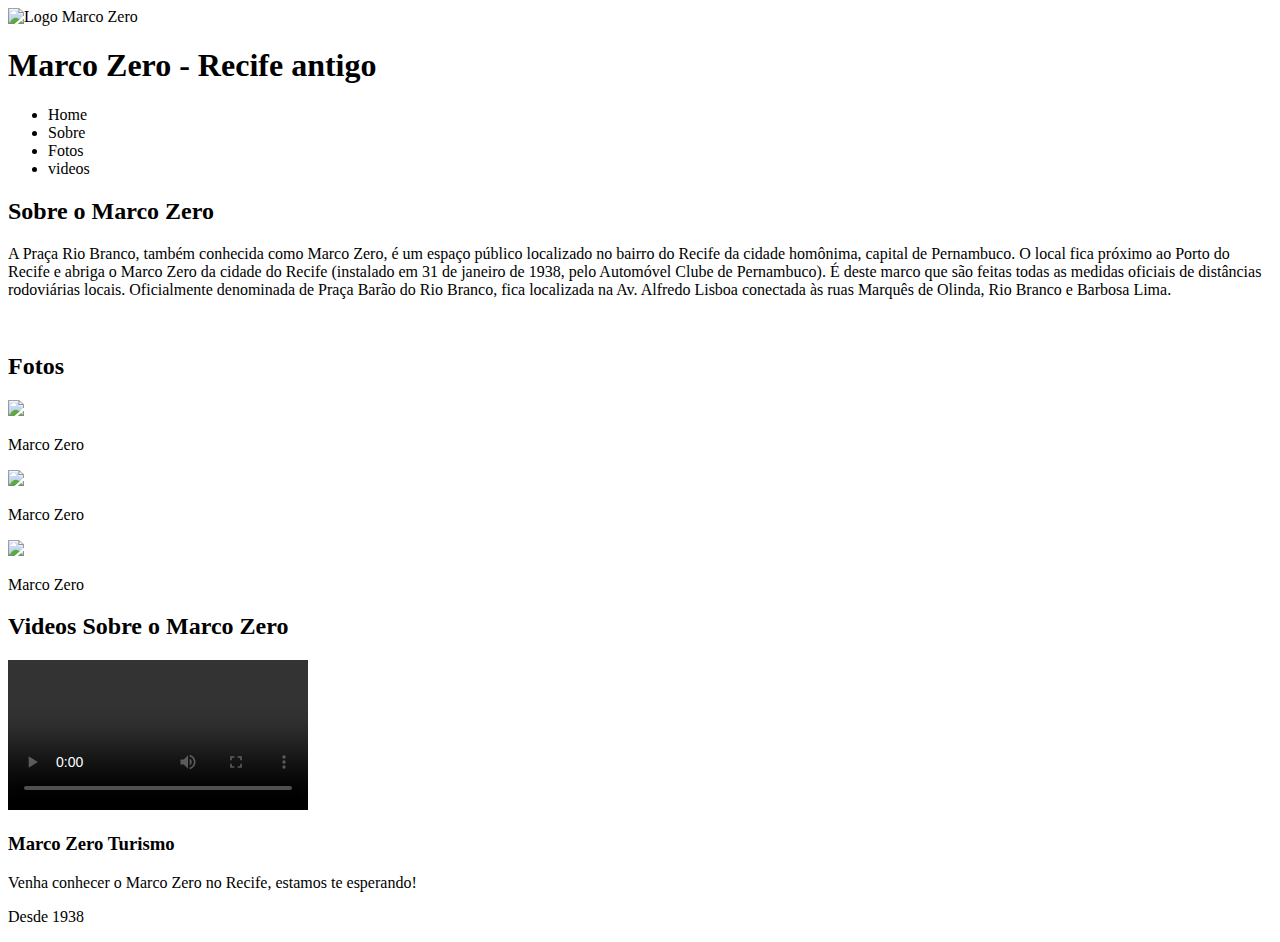
==== index.html @ e81e9b7c "Criação Projeto Marco Zero Recife" ====
<!DOCTYPE html>
<html lang="pt-br">
<head>
    <meta charset="UTF-8">
    <meta http-equiv="X-UA-Compatible" content="IE=edge">
    <meta name="viewport" content="width=device-width, initial-scale=1.0">
    <title>Marco Zero - Recife Antigo</title>
    
</head>
<body>
    <header>
        <img src="./img/logo.png" alt="Logo Marco Zero">
        <h1>Marco Zero - Recife antigo</h1>
        
        <nav>
            <Ul>
                <li>Home</li>
                <li>Sobre</li>
                <li>Fotos</li>
                <li>videos</li>
            </Ul>
        </nav>
    </header>
    <main>
        <div>
            <h2>Sobre o Marco Zero</h2>
            <p>A Praça Rio Branco, também conhecida como Marco Zero, é um espaço público localizado no bairro do Recife da cidade homônima, capital de Pernambuco. 
               O local fica próximo ao Porto do Recife e abriga o Marco Zero da cidade do Recife (instalado em 31 de janeiro de 1938, pelo Automóvel Clube de Pernambuco). É deste marco que são feitas todas as medidas oficiais de distâncias rodoviárias locais. Oficialmente denominada de Praça Barão do Rio Branco, fica localizada na Av. Alfredo Lisboa conectada às ruas Marquês de Olinda, Rio Branco e Barbosa Lima.</p>
        </div>
        <img>
            <h2>Fotos</h2>
            <img src="./img/marcozero1.png">
            <p>Marco Zero</p>
            <img src="./img/marcozero2.png">
            <p>Marco Zero</p>
            <img src="./img/marcozero3.png">
            <p>Marco Zero</p>
        </div>
        <div>
            <h2>Videos Sobre o Marco Zero</h2>
            <video controls width="300">
                <source="https://www.youtube.com/watch?v=dFd4ZqFde_4&pp=ygURbWFyY28gemVybyByZWNpZmU%3D" title="Youtube Video Player">
        </div>

    </main>
    <footer>
        <h3>Marco Zero Turismo</h3>
        <p>Venha conhecer o Marco Zero no Recife, estamos te esperando!</p>
        <p>Desde 1938</p>
    </footer>
</body>
</html>
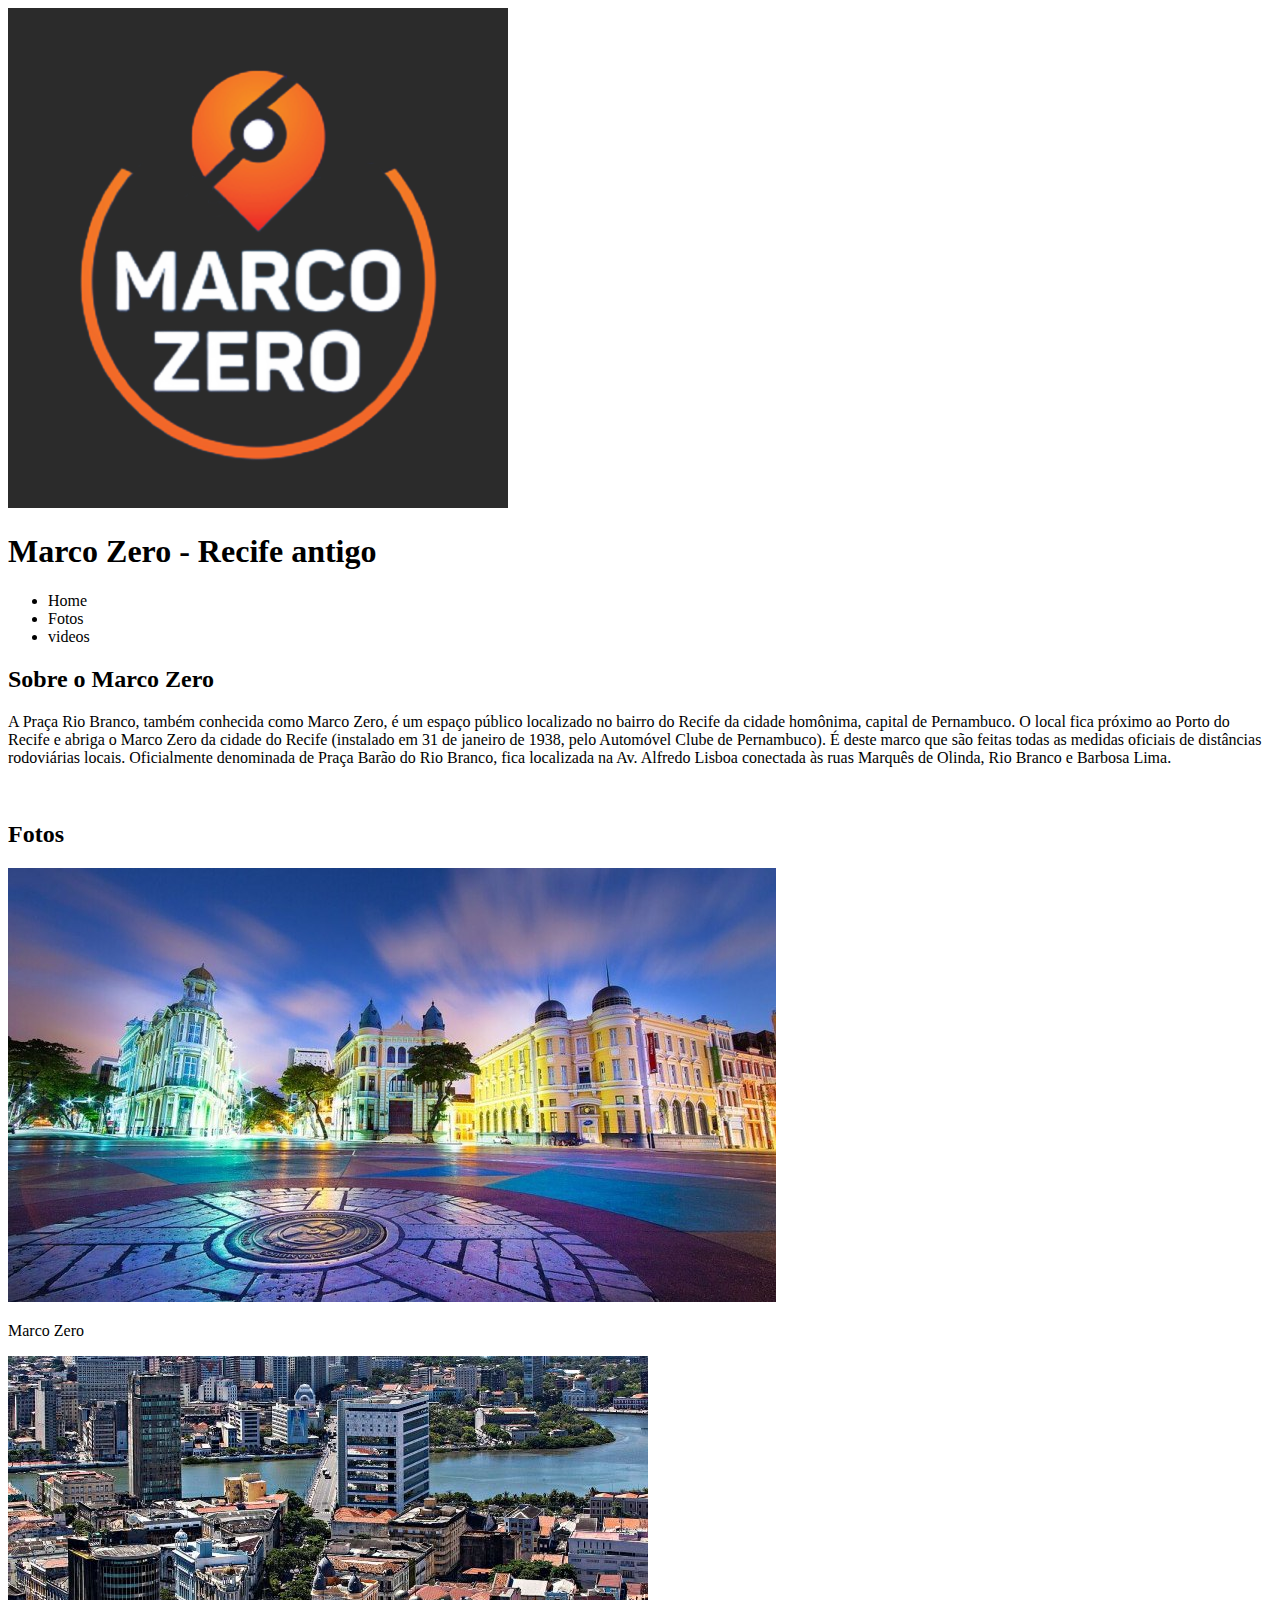
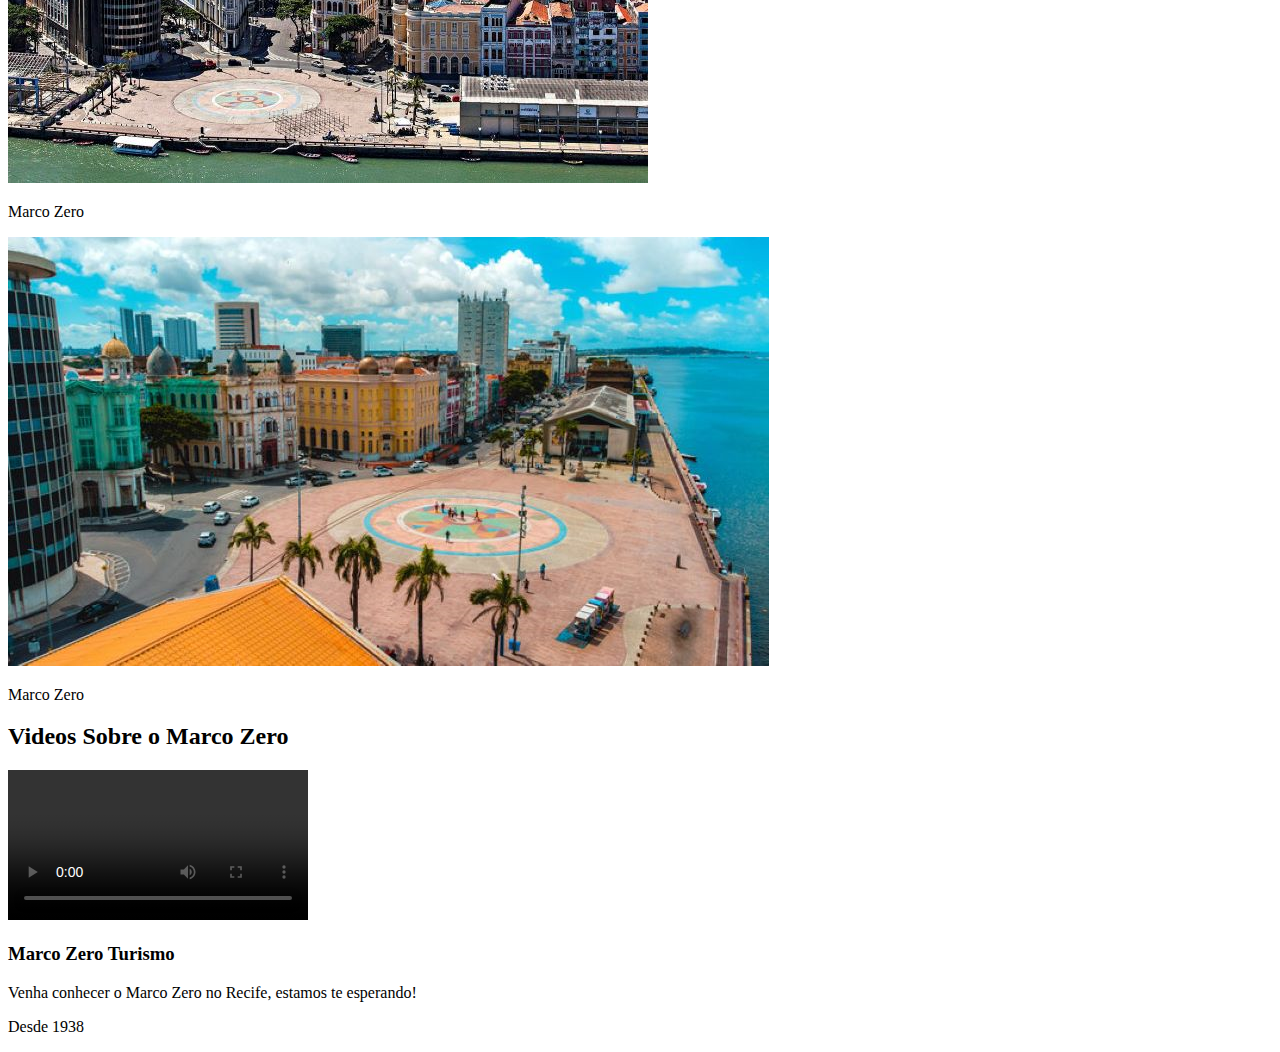
==== commit 30a1a3a6: "organização do projeto" ====
--- a/index.html
+++ b/index.html
@@ -15,7 +15,6 @@
         <nav>
             <Ul>
                 <li>Home</li>
-                <li>Sobre</li>
                 <li>Fotos</li>
                 <li>videos</li>
             </Ul>
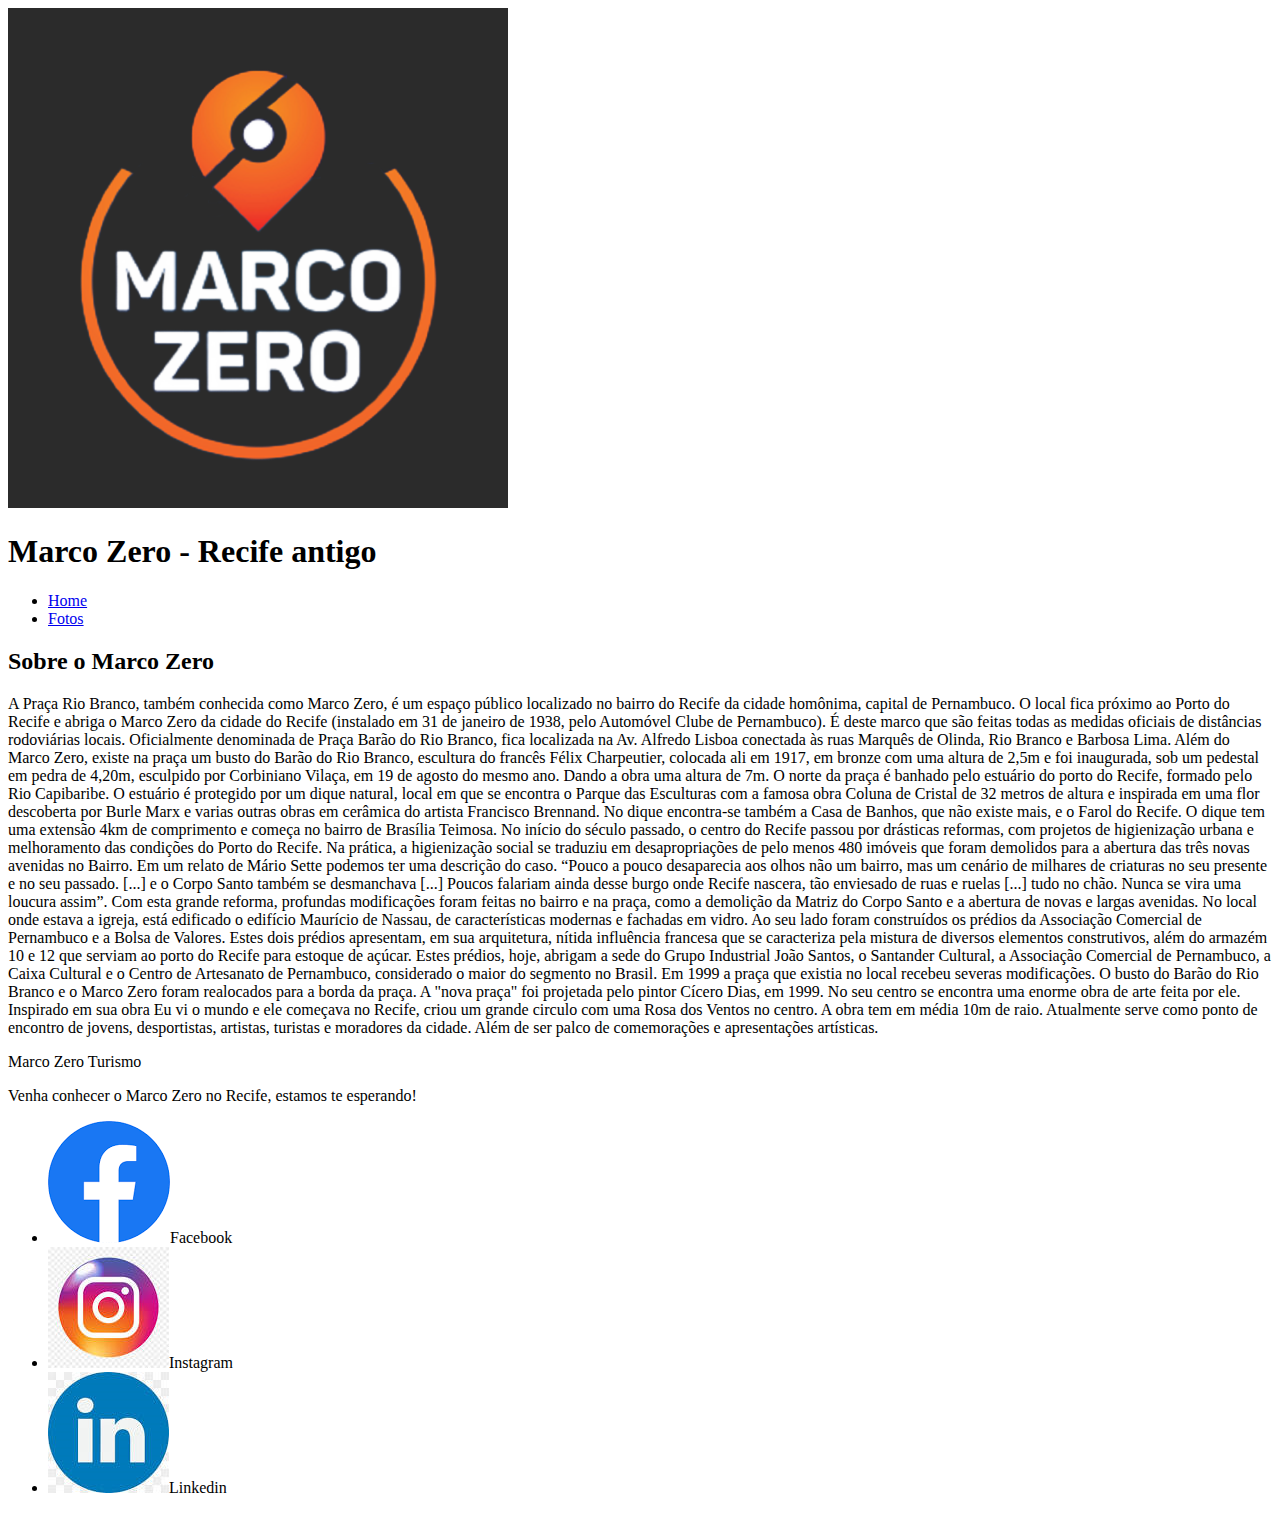
==== commit 6333bc9d: "adicao da pagina de imagens" ====
--- a/index.html
+++ b/index.html
@@ -5,47 +5,51 @@
     <meta http-equiv="X-UA-Compatible" content="IE=edge">
     <meta name="viewport" content="width=device-width, initial-scale=1.0">
     <title>Marco Zero - Recife Antigo</title>
-    
+    <link rel="stylesheet" href="./fotos.html">  
 </head>
 <body>
     <header>
-        <img src="./img/logo.png" alt="Logo Marco Zero">
+        <img src="./img/logos/logo.png" alt="Logo Marco Zero">
         <h1>Marco Zero - Recife antigo</h1>
         
         <nav>
             <Ul>
-                <li>Home</li>
-                <li>Fotos</li>
-                <li>videos</li>
+                <li><a href="./index.html">Home</a></li>
+                <li><a href="./fotos.html">Fotos</a></li>
             </Ul>
         </nav>
     </header>
     <main>
         <div>
             <h2>Sobre o Marco Zero</h2>
-            <p>A Praça Rio Branco, também conhecida como Marco Zero, é um espaço público localizado no bairro do Recife da cidade homônima, capital de Pernambuco. 
-               O local fica próximo ao Porto do Recife e abriga o Marco Zero da cidade do Recife (instalado em 31 de janeiro de 1938, pelo Automóvel Clube de Pernambuco). É deste marco que são feitas todas as medidas oficiais de distâncias rodoviárias locais. Oficialmente denominada de Praça Barão do Rio Branco, fica localizada na Av. Alfredo Lisboa conectada às ruas Marquês de Olinda, Rio Branco e Barbosa Lima.</p>
+            <p> A Praça Rio Branco, também conhecida como Marco Zero, é um espaço público localizado no bairro do Recife da cidade homônima, capital de Pernambuco.
+
+                O local fica próximo ao Porto do Recife e abriga o Marco Zero da cidade do Recife (instalado em 31 de janeiro de 1938, pelo Automóvel Clube de Pernambuco). É deste marco que são feitas todas as medidas oficiais de distâncias rodoviárias locais. Oficialmente denominada de Praça Barão do Rio Branco, fica localizada na Av. Alfredo Lisboa conectada às ruas Marquês de Olinda, Rio Branco e Barbosa Lima.
+                
+                Além do Marco Zero, existe na praça um busto do Barão do Rio Branco, escultura do francês Félix Charpeutier, colocada ali em 1917, em bronze com uma altura de 2,5m e foi inaugurada, sob um pedestal em pedra de 4,20m, esculpido por Corbiniano Vilaça, em 19 de agosto do mesmo ano. Dando a obra uma altura de 7m.
+                
+                O norte da praça é banhado pelo estuário do porto do Recife, formado pelo Rio Capibaribe. O estuário é protegido por um dique natural, local em que se encontra o Parque das Esculturas com a famosa obra Coluna de Cristal de 32 metros de altura e inspirada em uma flor descoberta por Burle Marx e varias outras obras em cerâmica do artista Francisco Brennand. No dique encontra-se também a Casa de Banhos, que não existe mais, e o Farol do Recife. O dique tem uma extensão 4km de comprimento e começa no bairro de Brasília Teimosa.
+                
+                No início do século passado, o centro do Recife passou por drásticas reformas, com projetos de higienização urbana e melhoramento das condições do Porto do Recife. Na prática, a higienização social se traduziu em desapropriações de pelo menos 480 imóveis que foram demolidos para a abertura das três novas avenidas no Bairro. Em um relato de Mário Sette podemos ter uma descrição do caso.
+                
+                “Pouco a pouco desaparecia aos olhos não um bairro, mas um cenário de milhares de criaturas no seu presente e no seu passado. [...] e o Corpo Santo também se desmanchava [...] Poucos falariam ainda desse burgo onde Recife nascera, tão enviesado de ruas e ruelas [...] tudo no chão. Nunca se vira uma loucura assim”.
+                
+                Com esta grande reforma, profundas modificações foram feitas no bairro e na praça, como a demolição da Matriz do Corpo Santo e a abertura de novas e largas avenidas. No local onde estava a igreja, está edificado o edifício Maurício de Nassau, de características modernas e fachadas em vidro. Ao seu lado foram construídos os prédios da Associação Comercial de Pernambuco e a Bolsa de Valores. Estes dois prédios apresentam, em sua arquitetura, nítida influência francesa que se caracteriza pela mistura de diversos elementos construtivos, além do armazém 10 e 12 que serviam ao porto do Recife para estoque de açúcar. Estes prédios, hoje, abrigam a sede do Grupo Industrial João Santos, o Santander Cultural, a Associação Comercial de Pernambuco, a Caixa Cultural e o Centro de Artesanato de Pernambuco, considerado o maior do segmento no Brasil.
+                
+                Em 1999 a praça que existia no local recebeu severas modificações. O busto do Barão do Rio Branco e o Marco Zero foram realocados para a borda da praça. A "nova praça" foi projetada pelo pintor Cícero Dias, em 1999. No seu centro se encontra uma enorme obra de arte feita por ele. Inspirado em sua obra Eu vi o mundo e ele começava no Recife, criou um grande circulo com uma Rosa dos Ventos no centro. A obra tem em média 10m de raio.
+                
+                Atualmente serve como ponto de encontro de jovens, desportistas, artistas, turistas e moradores da cidade. Além de ser palco de comemorações e apresentações artísticas.</p>    
         </div>
-        <img>
-            <h2>Fotos</h2>
-            <img src="./img/marcozero1.png">
-            <p>Marco Zero</p>
-            <img src="./img/marcozero2.png">
-            <p>Marco Zero</p>
-            <img src="./img/marcozero3.png">
-            <p>Marco Zero</p>
-        </div>
-        <div>
-            <h2>Videos Sobre o Marco Zero</h2>
-            <video controls width="300">
-                <source="https://www.youtube.com/watch?v=dFd4ZqFde_4&pp=ygURbWFyY28gemVybyByZWNpZmU%3D" title="Youtube Video Player">
-        </div>
-
+        
     </main>
     <footer>
-        <h3>Marco Zero Turismo</h3>
+        <span>Marco Zero Turismo</span>
         <p>Venha conhecer o Marco Zero no Recife, estamos te esperando!</p>
-        <p>Desde 1938</p>
+        <ul>
+            <li><img src="./img/logos/facebook-logo.png">Facebook</li>
+            <li><img src="./img/logos/insta-logo.png">Instagram</li>
+            <li><img src="./img/logos/linkedin-logo.png">Linkedin</li>
+        </ul>
     </footer>
 </body>
 </html>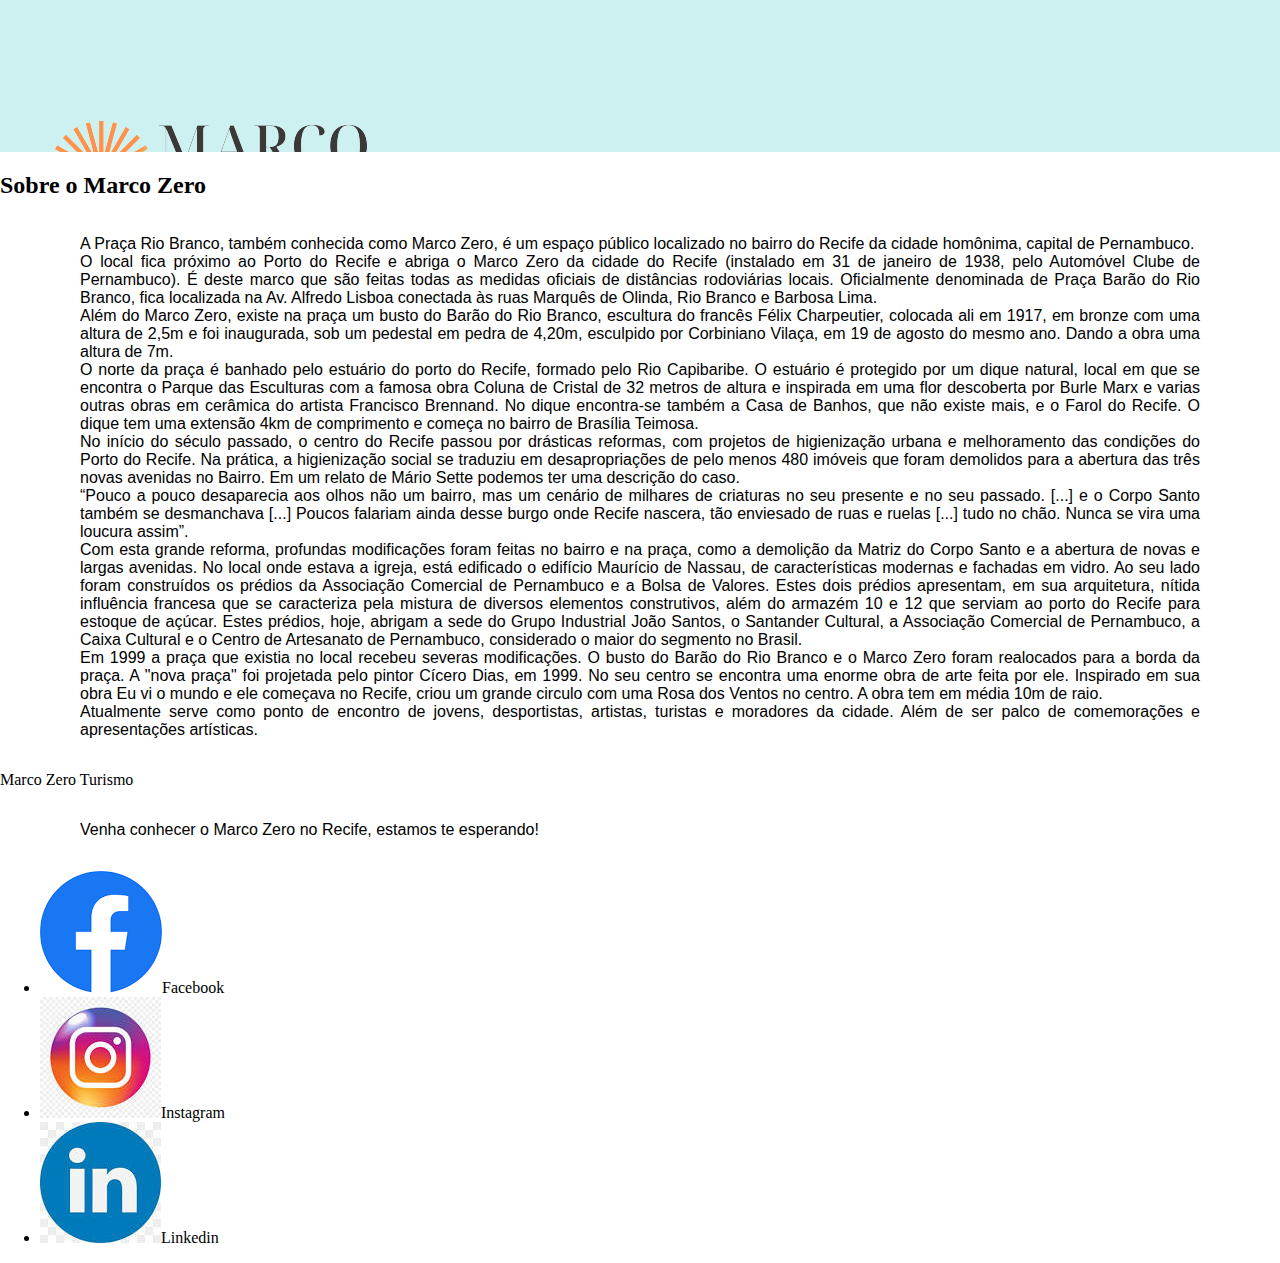
==== commit a4d298d2: "Criando CSS" ====
--- a/index.html
+++ b/index.html
@@ -5,38 +5,35 @@
     <meta http-equiv="X-UA-Compatible" content="IE=edge">
     <meta name="viewport" content="width=device-width, initial-scale=1.0">
     <title>Marco Zero - Recife Antigo</title>
-    <link rel="stylesheet" href="./fotos.html">  
+    <link rel="stylesheet" href="./fotos.html">
+    <link rel="stylesheet" href="./style.css">
 </head>
 <body>
     <header>
-        <img src="./img/logos/logo.png" alt="Logo Marco Zero">
-        <h1>Marco Zero - Recife antigo</h1>
-        
-        <nav>
-            <Ul>
-                <li><a href="./index.html">Home</a></li>
-                <li><a href="./fotos.html">Fotos</a></li>
-            </Ul>
+        <nav class="logo">
+        <img class="logo-img" src="./img/logos/logo.png" alt="Logo Marco Zero">               
+            <a href="./index.html" target="_blank">Home</a>
+            <a href="./fotos.html" target="_blank">Fotos</a>
         </nav>
     </header>
     <main>
         <div>
             <h2>Sobre o Marco Zero</h2>
-            <p> A Praça Rio Branco, também conhecida como Marco Zero, é um espaço público localizado no bairro do Recife da cidade homônima, capital de Pernambuco.
+            <p> A Praça Rio Branco, também conhecida como Marco Zero, é um espaço público localizado no bairro do Recife da cidade homônima, capital de Pernambuco.<br>
 
-                O local fica próximo ao Porto do Recife e abriga o Marco Zero da cidade do Recife (instalado em 31 de janeiro de 1938, pelo Automóvel Clube de Pernambuco). É deste marco que são feitas todas as medidas oficiais de distâncias rodoviárias locais. Oficialmente denominada de Praça Barão do Rio Branco, fica localizada na Av. Alfredo Lisboa conectada às ruas Marquês de Olinda, Rio Branco e Barbosa Lima.
+                O local fica próximo ao Porto do Recife e abriga o Marco Zero da cidade do Recife (instalado em 31 de janeiro de 1938, pelo Automóvel Clube de Pernambuco). É deste marco que são feitas todas as medidas oficiais de distâncias rodoviárias locais. Oficialmente denominada de Praça Barão do Rio Branco, fica localizada na Av. Alfredo Lisboa conectada às ruas Marquês de Olinda, Rio Branco e Barbosa Lima.<br>
                 
-                Além do Marco Zero, existe na praça um busto do Barão do Rio Branco, escultura do francês Félix Charpeutier, colocada ali em 1917, em bronze com uma altura de 2,5m e foi inaugurada, sob um pedestal em pedra de 4,20m, esculpido por Corbiniano Vilaça, em 19 de agosto do mesmo ano. Dando a obra uma altura de 7m.
+                Além do Marco Zero, existe na praça um busto do Barão do Rio Branco, escultura do francês Félix Charpeutier, colocada ali em 1917, em bronze com uma altura de 2,5m e foi inaugurada, sob um pedestal em pedra de 4,20m, esculpido por Corbiniano Vilaça, em 19 de agosto do mesmo ano. Dando a obra uma altura de 7m.<br>
                 
-                O norte da praça é banhado pelo estuário do porto do Recife, formado pelo Rio Capibaribe. O estuário é protegido por um dique natural, local em que se encontra o Parque das Esculturas com a famosa obra Coluna de Cristal de 32 metros de altura e inspirada em uma flor descoberta por Burle Marx e varias outras obras em cerâmica do artista Francisco Brennand. No dique encontra-se também a Casa de Banhos, que não existe mais, e o Farol do Recife. O dique tem uma extensão 4km de comprimento e começa no bairro de Brasília Teimosa.
+                O norte da praça é banhado pelo estuário do porto do Recife, formado pelo Rio Capibaribe. O estuário é protegido por um dique natural, local em que se encontra o Parque das Esculturas com a famosa obra Coluna de Cristal de 32 metros de altura e inspirada em uma flor descoberta por Burle Marx e varias outras obras em cerâmica do artista Francisco Brennand. No dique encontra-se também a Casa de Banhos, que não existe mais, e o Farol do Recife. O dique tem uma extensão 4km de comprimento e começa no bairro de Brasília Teimosa.<br>
                 
-                No início do século passado, o centro do Recife passou por drásticas reformas, com projetos de higienização urbana e melhoramento das condições do Porto do Recife. Na prática, a higienização social se traduziu em desapropriações de pelo menos 480 imóveis que foram demolidos para a abertura das três novas avenidas no Bairro. Em um relato de Mário Sette podemos ter uma descrição do caso.
+                No início do século passado, o centro do Recife passou por drásticas reformas, com projetos de higienização urbana e melhoramento das condições do Porto do Recife. Na prática, a higienização social se traduziu em desapropriações de pelo menos 480 imóveis que foram demolidos para a abertura das três novas avenidas no Bairro. Em um relato de Mário Sette podemos ter uma descrição do caso.<br>
                 
-                “Pouco a pouco desaparecia aos olhos não um bairro, mas um cenário de milhares de criaturas no seu presente e no seu passado. [...] e o Corpo Santo também se desmanchava [...] Poucos falariam ainda desse burgo onde Recife nascera, tão enviesado de ruas e ruelas [...] tudo no chão. Nunca se vira uma loucura assim”.
+                “Pouco a pouco desaparecia aos olhos não um bairro, mas um cenário de milhares de criaturas no seu presente e no seu passado. [...] e o Corpo Santo também se desmanchava [...] Poucos falariam ainda desse burgo onde Recife nascera, tão enviesado de ruas e ruelas [...] tudo no chão. Nunca se vira uma loucura assim”.<br>
                 
-                Com esta grande reforma, profundas modificações foram feitas no bairro e na praça, como a demolição da Matriz do Corpo Santo e a abertura de novas e largas avenidas. No local onde estava a igreja, está edificado o edifício Maurício de Nassau, de características modernas e fachadas em vidro. Ao seu lado foram construídos os prédios da Associação Comercial de Pernambuco e a Bolsa de Valores. Estes dois prédios apresentam, em sua arquitetura, nítida influência francesa que se caracteriza pela mistura de diversos elementos construtivos, além do armazém 10 e 12 que serviam ao porto do Recife para estoque de açúcar. Estes prédios, hoje, abrigam a sede do Grupo Industrial João Santos, o Santander Cultural, a Associação Comercial de Pernambuco, a Caixa Cultural e o Centro de Artesanato de Pernambuco, considerado o maior do segmento no Brasil.
+                Com esta grande reforma, profundas modificações foram feitas no bairro e na praça, como a demolição da Matriz do Corpo Santo e a abertura de novas e largas avenidas. No local onde estava a igreja, está edificado o edifício Maurício de Nassau, de características modernas e fachadas em vidro. Ao seu lado foram construídos os prédios da Associação Comercial de Pernambuco e a Bolsa de Valores. Estes dois prédios apresentam, em sua arquitetura, nítida influência francesa que se caracteriza pela mistura de diversos elementos construtivos, além do armazém 10 e 12 que serviam ao porto do Recife para estoque de açúcar. Estes prédios, hoje, abrigam a sede do Grupo Industrial João Santos, o Santander Cultural, a Associação Comercial de Pernambuco, a Caixa Cultural e o Centro de Artesanato de Pernambuco, considerado o maior do segmento no Brasil.<br>
                 
-                Em 1999 a praça que existia no local recebeu severas modificações. O busto do Barão do Rio Branco e o Marco Zero foram realocados para a borda da praça. A "nova praça" foi projetada pelo pintor Cícero Dias, em 1999. No seu centro se encontra uma enorme obra de arte feita por ele. Inspirado em sua obra Eu vi o mundo e ele começava no Recife, criou um grande circulo com uma Rosa dos Ventos no centro. A obra tem em média 10m de raio.
+                Em 1999 a praça que existia no local recebeu severas modificações. O busto do Barão do Rio Branco e o Marco Zero foram realocados para a borda da praça. A "nova praça" foi projetada pelo pintor Cícero Dias, em 1999. No seu centro se encontra uma enorme obra de arte feita por ele. Inspirado em sua obra Eu vi o mundo e ele começava no Recife, criou um grande circulo com uma Rosa dos Ventos no centro. A obra tem em média 10m de raio.<br>
                 
                 Atualmente serve como ponto de encontro de jovens, desportistas, artistas, turistas e moradores da cidade. Além de ser palco de comemorações e apresentações artísticas.</p>    
         </div>
--- a/style.css
+++ b/style.css
@@ -0,0 +1,36 @@
+body {
+    margin: 0;
+    box-sizing: border-box;
+}
+
+p {
+    color: black;
+    font-family: sans-serif;
+    font-size: 16px;
+    padding: 1rem 5rem;
+    text-align: justify;  
+}
+
+nav {
+    background-color: rgb(205, 240, 241);
+    overflow: hidden;
+    position: relative;
+    width: 100%;
+    height: 150px;
+    padding: 1px 1px;
+}
+
+nav a {
+    display: block;
+    float: right;
+    text-decoration: none;
+    margin: 10rem 16px;
+}
+
+nav .logo-img {
+    display: block;
+    float: left;
+    margin-top: 1px;
+    margin-left: 3rem;
+    
+}